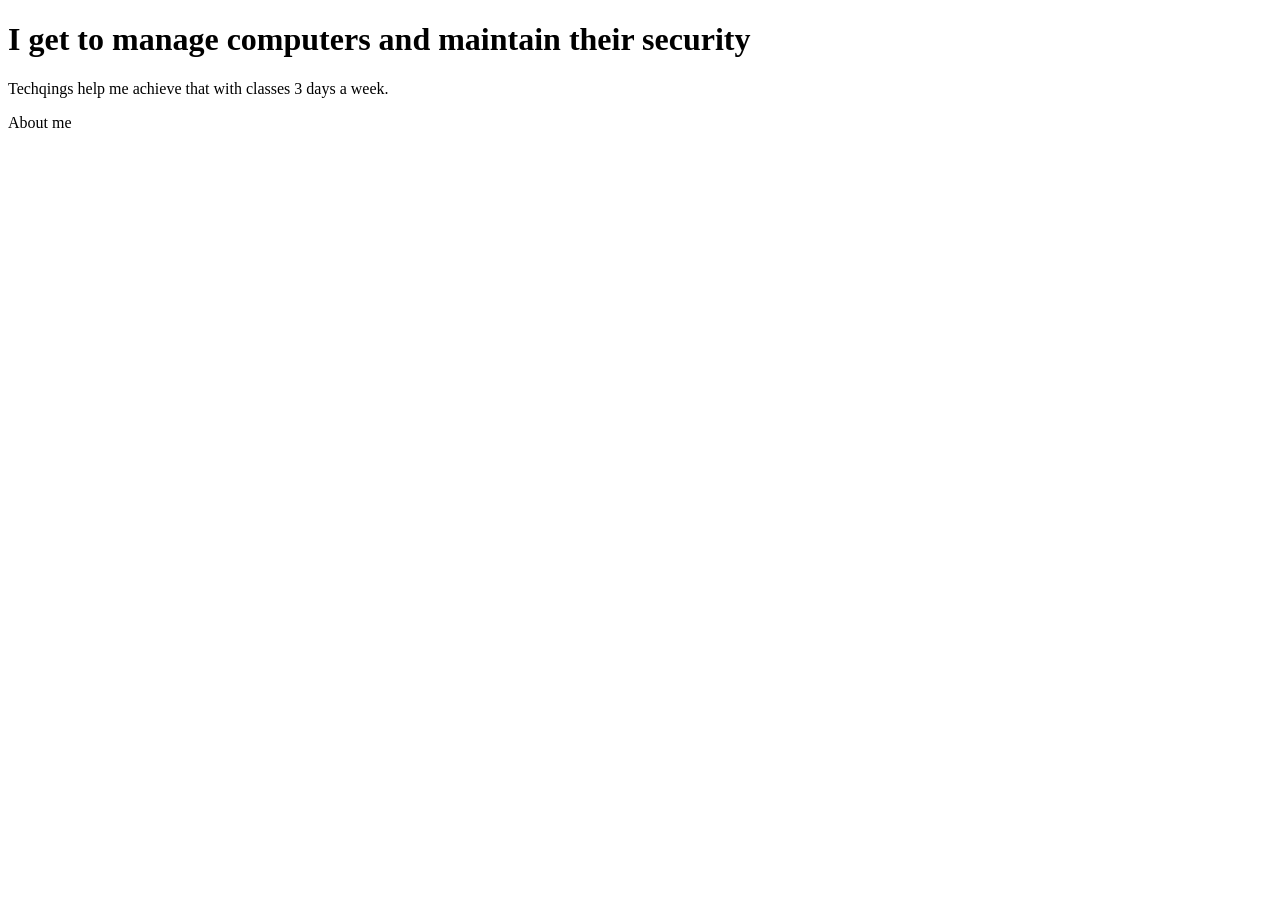
==== about.html @ 4cb3cb4a "Add homepage" ====
<!doctype html>
<html>
<body>
    <h1> I get to manage computers and maintain their security</h1>
    <p> Techqings help me achieve that with classes 3 days a week.</p>
</body>
</html>
<ahref="about.html">About me</ahref>
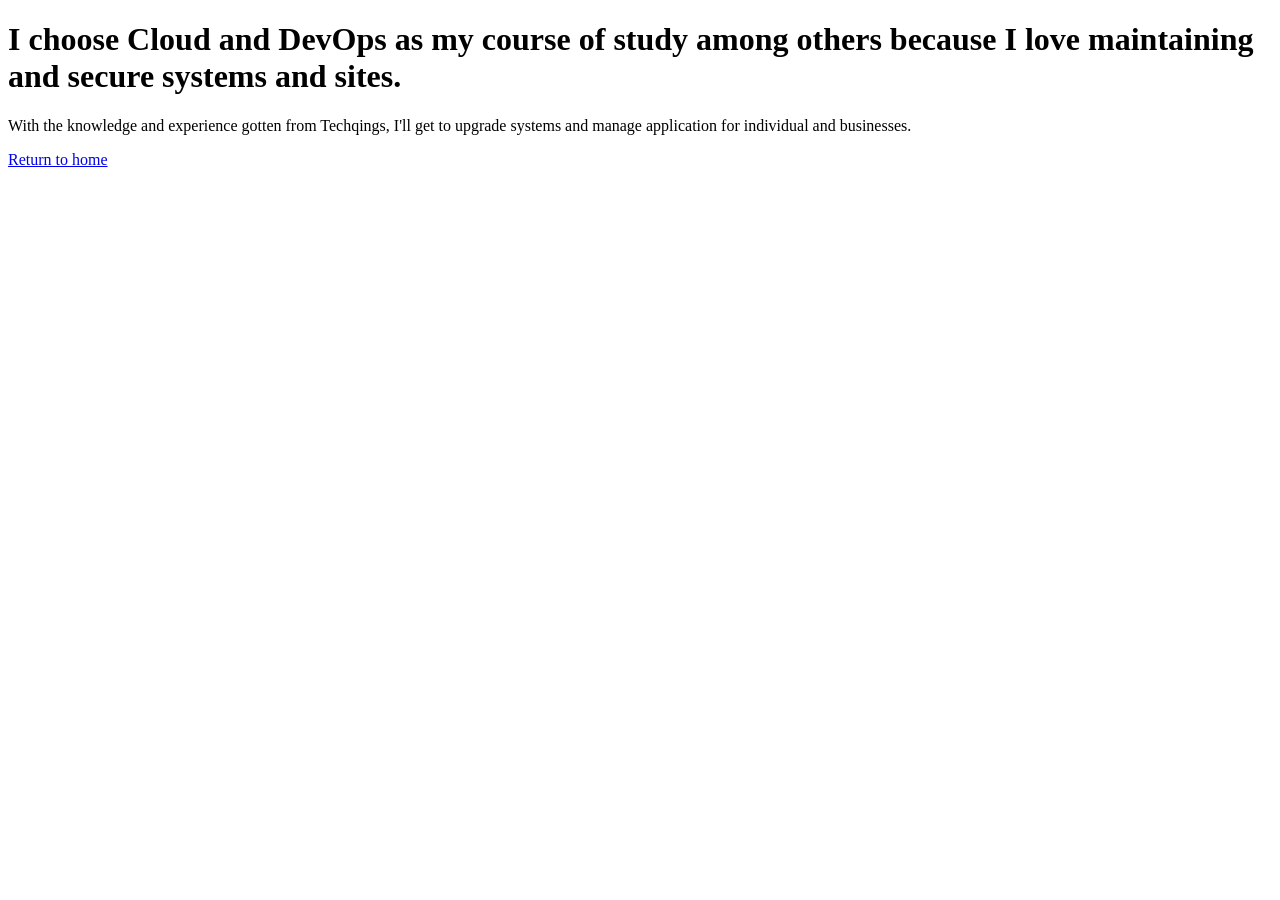
==== commit 5792db8f: "Update about.html with new content and structure" ====
--- a/about.html
+++ b/about.html
@@ -1,8 +1,9 @@
 <!doctype html>
 <html>
-<body>
-    <h1> I get to manage computers and maintain their security</h1>
-    <p> Techqings help me achieve that with classes 3 days a week.</p>
+<head><title> About Me</title>
+</head><body> 
+    <h1> I choose Cloud and DevOps as my course of study among others because I love maintaining and secure systems and sites.</h1>
+    <p> With the knowledge and experience gotten from Techqings, I'll get to upgrade systems and manage application for individual and businesses.</p>    
+    <a href="index.html"> Return to home</a>    
 </body>
 </html>
-<ahref="about.html">About me</ahref>
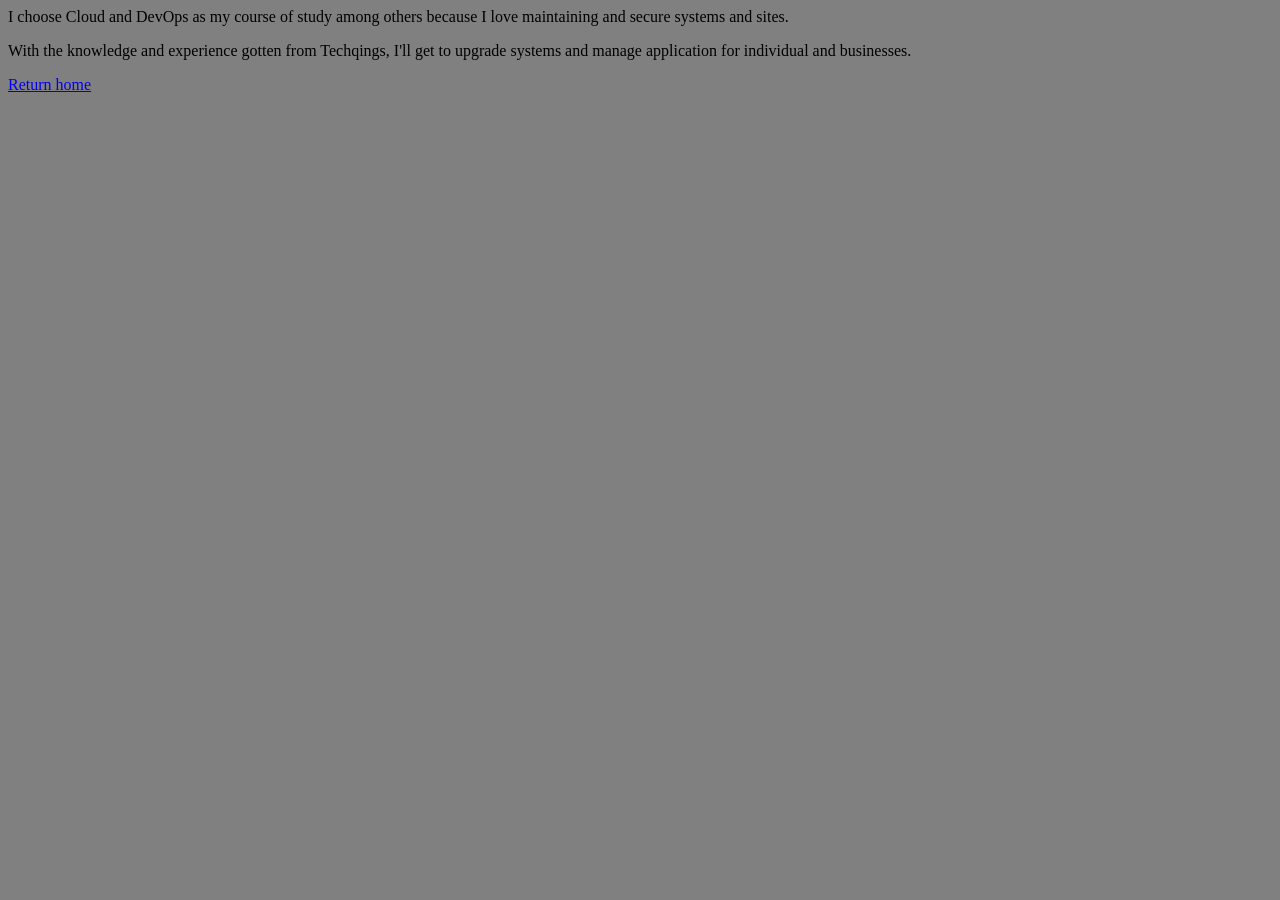
==== commit 804221f1: "Add homepages" ====
--- a/about.html
+++ b/about.html
@@ -1,9 +1,16 @@
-<!doctype html>
-<html>
-<head><title> About Me</title>
-</head><body> 
+<!DOCTYPE html>
+<html lang="en">
+<head>
+    <meta charset="UTF-8">
+    <meta name="viewport" content="width=device-width, initial-scale=1.0">
+    <title>About me</title>
+    <style> h1{color:bisque}
+    </style>
+      <link rel="STYLE"href="style.css">
+</head>
+<body bgcolor="grey"
     <h1> I choose Cloud and DevOps as my course of study among others because I love maintaining and secure systems and sites.</h1>
-    <p> With the knowledge and experience gotten from Techqings, I'll get to upgrade systems and manage application for individual and businesses.</p>    
-    <a href="index.html"> Return to home</a>    
+    <p> With the knowledge and experience gotten from Techqings, I'll get to upgrade systems and manage application for individual and businesses.</p>
+    <a href="index.html"> Return home</a>
 </body>
-</html>
+</html>
--- a/style.css
+++ b/style.css
@@ -0,0 +1,3 @@
+body { background-color: #413131; font-family: system-ui, sans-serif; max-width: 640px; margin: 40px auto; padding: 0 16px; line-height: 1.6; }
+h1 { color: #8b2cf5; }
+a { color: #5d249e; font-weight: bold; }
